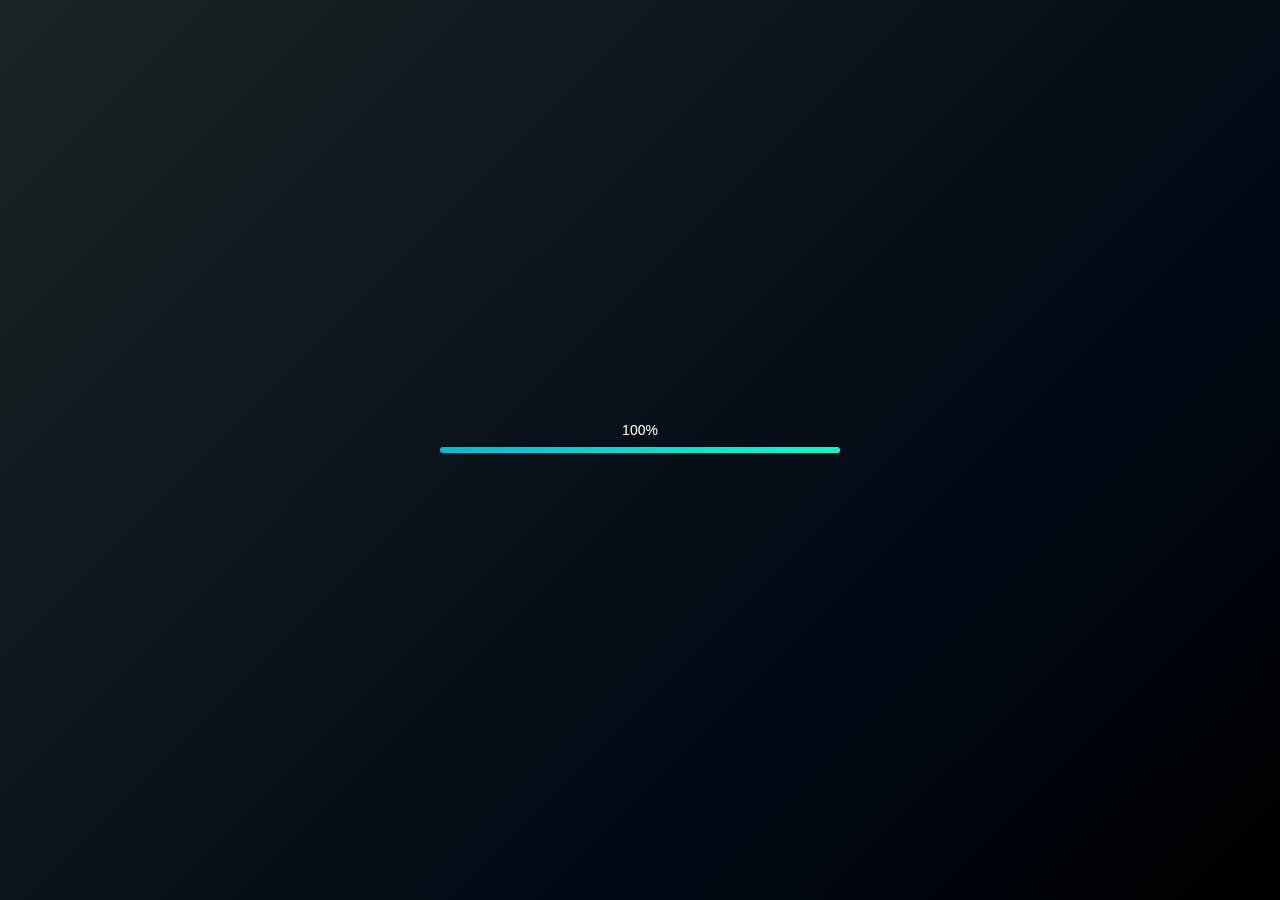
==== market.html @ 661cb415 "Update market.html" ====
<!DOCTYPE html>
<html lang="zh-TW">
<head>
  <meta charset="UTF-8">
  <meta name="viewport" content="width=device-width, initial-scale=1.0">
  <link rel="apple-touch-icon" href="https://cryptologos.cc/logos/baby-doge-coin-babydoge-logo.png">
  <title>BABYDOGE/USDT 即時價格</title>
  <style>
    /* ---------------------------
       原始版面配置與動畫效果
       --------------------------- */
    /* Reset */
    * {
      margin: 0;
      padding: 0;
      box-sizing: border-box;
    }
    /* 背景色系透過 class 控制 */
    body.normal-bg {
      background: linear-gradient(135deg, #001f3f, #000814);
    }
    body.negative-bg {
      background: linear-gradient(135deg, #4a0000, #000814);
    }
    body.overview-bg {
      background: linear-gradient(135deg, #1a2525 0%, #000814 70%, #000 100%);
    }
    body {
      display: flex;
      flex-direction: column;
      align-items: center;
      justify-content: center;
      min-height: 100vh;
      background: linear-gradient(135deg, #1a2525 0%, #000814 70%, #000 100%);
      transition: background 0.5s ease;
      font-family: -apple-system, BlinkMacSystemFont, "Helvetica Neue", Arial, sans-serif;
      color: #fff;
      padding: 20px;
      position: relative;
      overflow: hidden;
    }
    body::before {
      content: "";
      position: absolute;
      top: 50%;
      left: 50%;
      transform: translate(-50%, -50%);
      background-image: url("https://cryptologos.cc/logos/baby-doge-coin-babydoge-logo.png");
      background-repeat: no-repeat;
      background-size: contain;
      width: 200px;
      height: 200px;
      opacity: 0.08;
      z-index: -1;
    }
    /* 進度條 */
    .progress-container {
      position: absolute;
      top: 50%;
      left: 50%;
      transform: translate(-50%, -50%);
      width: 80%;
      max-width: 400px;
      height: 6px;
      background: rgba(255, 255, 255, 0.2);
      border-radius: 3px;
      margin-bottom: 20px;
      z-index: 10;
    }
    .progress-bar {
      height: 100%;
      width: 0%;
      background: linear-gradient(90deg, #00bcd4, #00ffcc);
      border-radius: 3px;
      transition: width 0.3s ease;
    }
    .progress-container p {
      position: absolute;
      top: -25px;
      left: 50%;
      transform: translateX(-50%);
      font-size: 14px;
      color: #fff;
      margin: 0;
      pointer-events: none;
    }
    /* 主資訊區 */
    .main-info {
      width: 90%;
      max-width: 500px;
      background: rgba(0, 0, 0, 0.5);
      border-radius: 10px;
      padding: 20px;
      text-align: center;
      opacity: 0;
      transform: translateY(20px);
      transition: opacity 0.5s ease, transform 0.5s ease;
    }
    .header {
      display: flex;
      align-items: center;
      justify-content: center;
      gap: 10px;
    }
    .header img {
      width: 40px;
      height: 40px;
      cursor: pointer;
      transition: transform 0.6s ease;
    }
    .header span {
      font-size: 18px;
      font-weight: bold;
    }
    .change-box {
      padding: 5px 10px;
      border-radius: 5px;
      font-size: 16px;
      font-weight: bold;
      background: #333;
      text-align: center;
      min-width: 100px;
    }
    .price {
      font-size: 32px;
      font-weight: bold;
      color: #00bcd4;
      margin-top: 10px;
    }
    /* 選單區塊 */
    .profit-selection {
      display: flex;
      gap: 15px;
      margin-top: 20px;
      padding: 10px 20px;
      background: rgba(255, 255, 255, 0.1);
      border-radius: 25px;
      box-shadow: 0 4px 12px rgba(0,0,0,0.2);
      backdrop-filter: blur(10px);
      overflow-x: auto;
      white-space: nowrap;
      cursor: pointer;
      width: 90%;
      max-width: 500px;
      opacity: 0;
      transform: translateY(20px);
      transition: opacity 0.5s ease, transform 0.5s ease;
      scroll-behavior: smooth;
    }
    .profit-selection span {
      padding: 8px 16px;
      border-radius: 20px;
      background: rgba(255, 255, 255, 0.15);
      flex-shrink: 0;
      font-size: 16px;
      font-weight: bold;
      transition: all 0.3s ease;
      display: flex;
      align-items: center;
    }
    .profit-selection span.selected {
      background: linear-gradient(90deg, #00bcd4, #00ffcc);
      color: #000;
      transform: scale(1.05);
    }
    .menu-avatar {
      width: 24px;
      height: 24px;
      border-radius: 50%;
      vertical-align: middle;
      margin-right: 4px;
    }
    .profit-selection span:not(#overviewProfit) {
      font-size: 14px;
    }
    /* 說明區塊 */
    .description-box {
      width: 90%;
      max-width: 500px;
      background: rgba(0, 0, 0, 0.5);
      border-radius: 10px;
      padding: 15px;
      margin-top: 15px;
      text-align: center;
      font-size: 14px;
      line-height: 1.4;
      opacity: 0;
      transform: translateY(20px);
      transition: opacity 0.5s ease, transform 0.5s ease;
      position: relative;
    }
    /* 盈虧詳細資訊區塊 */
    .profit-details-container {
      width: 90%;
      max-width: 500px;
      margin-top: 20px;
      padding: 15px;
      background: rgba(0, 0, 0, 0.5);
      border-radius: 10px;
      box-shadow: 0 2px 8px rgba(0,0,0,0.3);
      cursor: pointer;
      overflow: hidden;
      opacity: 0;
      transform: translateY(20px);
      transition: opacity 0.5s ease, transform 0.5s ease;
      display: flex;
      flex-direction: column;
      justify-content: space-between;
      position: relative;
    }
    .profit-details {
      font-size: 16px;
      font-weight: bold;
      text-align: left;
      opacity: 0;
      transform: translateY(20px);
      transition: opacity 0.5s ease, transform 0.5s ease;
    }
    .profit-details.active {
      opacity: 1;
      transform: translateY(0);
    }
    .profit-details p {
      margin: 8px 0;
      white-space: normal;
    }
    .profit-details .label {
      display: block;
      font-weight: normal;
    }
    .profit-details .value {
      display: block;
      text-align: right;
      font-weight: bold;
      overflow: hidden;
      text-overflow: ellipsis;
    }
    .positive {
      color: #00bcd4;
    }
    .negative {
      color: orangered;
    }
    .usd-rate {
      margin-top: 15px;
      font-size: 12px;
      text-align: center;
      overflow: hidden;
      text-overflow: ellipsis;
      white-space: nowrap;
    }
    /* 總覽專用樣式 */
    .overview-row {
      display: flex;
      align-items: center;
      justify-content: space-between;
      padding: 8px 0;
      border: none;
      cursor: pointer;
      transition: background 0.2s ease;
    }
    .overview-row:hover {
      background: rgba(255, 255, 255, 0.15);
    }
    .overview-row:active {
      background: rgba(255, 255, 255, 0.25);
      box-shadow: 0 2px 4px rgba(0, 0, 0, 0.3);
    }
    .overview-info {
      display: flex;
      align-items: center;
    }
    .overview-avatar {
      width: 30px;
      height: 30px;
      border-radius: 50%;
      margin-right: 10px;
    }
    .overview-name {
      font-weight: bold;
    }
    .overview-unrealized {
      flex: 1;
      text-align: right;
      margin-right: 20px;
      font-family: monospace;
    }
    .overview-profitRate {
      width: 80px;
      height: 30px;
      line-height: 30px;
      text-align: center;
      border-radius: 5px;
      font-weight: bold;
      color: #fff;
      font-size: 14px;
    }
    /* 響應式調整 */
    @media only screen and (max-width: 480px) {
      .header span {
        font-size: 16px;
      }
      .price {
        font-size: 28px;
      }
      .change-box {
        font-size: 14px;
        min-width: 80px;
      }
      .profit-selection span {
        font-size: 14px;
        padding: 6px 12px;
      }
      .profit-details p {
        font-size: 14px;
      }
      .usd-rate {
        font-size: 11px;
      }
      .description-box {
        font-size: 12px;
      }
      /* 手機版將說明區塊內的按鈕固定在左側 */
      #draggable-button {
        right: auto;
        left: -20px;
      }
    }
    /* 可點擊按鈕樣式（取消拖曳功能後，僅保留點擊展開/收起功能） */
    #draggable-button {
      position: absolute;
      right: 470px;
      top: 50%;
      transform: translateY(-50%);
      width: 60px;
      height: 60px;
      border-radius: 50%;
      background-image: url('https://cryptologos.cc/logos/baby-doge-coin-babydoge-logo.png');
      background-size: cover;
      cursor: pointer;
      z-index: 1000;
    }
    /* ---------------------------
       持倉均價計算機相關樣式
       --------------------------- */
    .calculator-container {
      width: 90%;
      max-width: 600px;
      background: rgba(0, 0, 0, 0.5);
      border-radius: 10px;
      padding: 20px;
      text-align: center;
      box-shadow: 0 4px 12px rgba(0, 0, 0, 0.2);
      z-index: 1;
    }
    .calculator-container h1 {
      margin-bottom: 20px;
      font-size: 24px;
      font-weight: bold;
    }
    .input-group {
      display: flex;
      flex-wrap: wrap;
      justify-content: center;
      gap: 5px;
      margin-bottom: 15px;
    }
    .input-group input {
      padding: 8px 10px;
      border: none;
      border-radius: 5px;
      font-size: 16px;
      width: 150px;
    }
    .input-group button {
      padding: 8px 15px;
      border: none;
      border-radius: 5px;
      background: linear-gradient(90deg, #00bcd4, #00ffcc);
      color: #000;
      font-weight: bold;
      cursor: pointer;
      transition: background 0.3s ease;
    }
    .input-group button:hover {
      background: linear-gradient(90deg, #00ffcc, #00bcd4);
    }
    table {
      width: 100%;
      border-collapse: collapse;
      margin-bottom: 15px;
    }
    table th, table td {
      border: 1px solid #ccc;
      padding: 10px;
      text-align: center;
      font-size: 14px;
    }
    table th {
      background-color: rgba(255, 255, 255, 0.2);
    }
    .result {
      font-size: 18px;
      font-weight: bold;
      margin-top: 10px;
    }
  </style>
</head>
<body class="overview-bg">
  <!-- 進度條 -->
  <div class="progress-container" id="progressContainer">
    <div class="progress-bar" id="progressBar"></div>
    <p id="progressText">0%</p>
  </div>
  <!-- 主資訊區 -->
  <div class="main-info" id="mainInfo">
    <div class="header">
      <img src="https://cryptologos.cc/logos/baby-doge-coin-babydoge-logo.png" id="coinImage" alt="BABYDOGE">
      <span>BABYDOGE/USDT</span>
      <div class="change-box" id="change">載入中...</div>
    </div>
    <p class="price" id="price">載入中...</p>
  </div>
  <!-- 盈虧選單 -->
  <div class="profit-selection" id="profitSelection">
    <span id="overviewProfit">All</span>
    <span id="carterProfit"><img src="images/carter.PNG" alt="Carter" class="menu-avatar"> C</span>
    <span id="hannahProfit"><img src="images/hannah.PNG" alt="Hannah" class="menu-avatar"> H</span>
    <span id="ericProfit"><img src="images/eric.PNG" alt="Eric" class="menu-avatar"> E</span>
    <span id="simonProfit"><img src="images/simon.PNG" alt="Simon" class="menu-avatar"> S</span>
    <span id="kevinProfit"><img src="images/kevin.PNG" alt="Kevin" class="menu-avatar"> K</span>
    <span id="arthurProfit"><img src="images/arthur.PNG" alt="Arthur" class="menu-avatar"> A</span>
  </div>
  <!-- 說明區塊（內含 draggable-button） -->
  <div class="description-box" id="descriptionBox">
    <div id="draggable-button"></div>
    <p id="descriptionText"></p>
  </div>
  <!-- 盈虧詳細資訊 -->
  <div class="profit-details-container" id="profitDetailsContainer">
    <div class="profit-details" id="profitDetails">
      <p>
        <span class="label">總持倉量 (BABYDOGE):</span>
        <span class="value" id="totalAmount">-</span>
      </p>
      <p>
        <span class="label">總成本 (TWD):</span>
        <span class="value" id="totalCost">-</span>
      </p>
      <p>
        <span class="label">持倉價值 (TWD):</span>
        <span class="value" id="value">計算中...</span>
      </p>
      <p>
        <span class="label">購入均價 (USD):</span>
        <span class="value" id="avgPrice">計算中...</span>
      </p>
      <p>
        <span class="label">未實現盈虧 (TWD):</span>
        <span class="value" id="unrealized">計算中...</span>
      </p>
      <p>
        <span class="label">盈虧率:</span>
        <span class="value" id="profitRate">計算中...</span>
      </p>
    </div>
    <div class="usd-rate">美元匯率: 1 USD = <span id="usdRateValue"></span> TWD</div>
  </div>
  <!-- 以下 draggable-button 已移入 description-box -->
  <script>
    /* ---------------------------
       原始即時價格與盈虧計算程式碼
       --------------------------- */
    const profitDetails = document.getElementById('profitDetails');
    const originalProfitDetailsHTML = profitDetails.innerHTML;
    const profitDetailsContainer = document.getElementById('profitDetailsContainer');
    const originalContainerHeight = profitDetailsContainer.clientHeight;
    const avatars = {
      carter: "images/carter.PNG",
      hannah: "images/hannah.PNG",
      eric: "images/eric.PNG",
      simon: "images/simon.PNG",
      kevin: "images/kevin.PNG",
      arthur: "images/arthur.PNG"
    };
    const profiles = {
      carter: { totalCost: 3300000, totalAmount: 60288043538396.18 },
      hannah: { totalCost: 20000, totalAmount: 404682914593.395 },
      eric: { totalCost: 10706, totalAmount: 190170442010 },
      simon: { totalCost: 160000, totalAmount: 2109963930000 },
      kevin: { totalCost: 830000, totalAmount: 17647300000000 },
      arthur: { totalCost: 50000, totalAmount: 1060338590000 }
    };
    const profilesOrder = ["carter", "hannah", "eric", "simon", "kevin", "arthur"];
    const explanations = {
      carter: "Carter的盈虧數據,依據其成本及持倉量計算。",
      hannah: "Hannah的盈虧數據,依據其成本及持倉量計算。",
      eric: "Eric的盈虧數據,依據其投資及持倉量計算。",
      simon: "Simon的盈虧數據,依據其成本及持倉量計算。",
      kevin: "Kevin的盈虧數據,依據其成本及持倉量計算。",
      arthur: "Arthur的盈虧數據,依據其成本及持倉量計算。"
    };
    let overviewPreviousValues = {};
    let lastPrice = null;
    let oneDayAgoPrice = null;
    let exchangeRate = 0;
    let activeProfile = 'overview';
    let isOverlayOpen = false; // 追蹤黑色區塊是否展開
    let overlay = null; // 儲存黑色區塊元素
    // DOM 元素
    const elements = {
      price: document.getElementById('price'),
      change: document.getElementById('change'),
      progressBar: document.getElementById('progressBar'),
      progressContainer: document.getElementById('progressContainer'),
      progressText: document.getElementById('progressText'),
      mainInfo: document.getElementById('mainInfo'),
      profitSelection: document.getElementById('profitSelection'),
      overviewProfit: document.getElementById('overviewProfit'),
      carterProfit: document.getElementById('carterProfit'),
      hannahProfit: document.getElementById('hannahProfit'),
      ericProfit: document.getElementById('ericProfit'),
      simonProfit: document.getElementById('simonProfit'),
      kevinProfit: document.getElementById('kevinProfit'),
      arthurProfit: document.getElementById('arthurProfit'),
      usdRateValue: document.getElementById('usdRateValue'),
      descriptionBox: document.getElementById('descriptionBox'),
      descriptionText: document.getElementById('descriptionText'),
      coinImage: document.getElementById('coinImage')
    };
    // 數值動畫函數
    function animateValue(element, start, end, duration, formatter) {
      const startTime = performance.now();
      const update = () => {
        const now = performance.now();
        const progress = Math.min((now - startTime) / duration, 1);
        element.textContent = formatter(start + (end - start) * progress);
        if (progress < 1) requestAnimationFrame(update);
      };
      requestAnimationFrame(update);
    }
    // 新增：數字壓縮格式函式，若數值小於1且小數點後連續0超過1個，則以 0.0{N}後續數字 格式顯示
function compressNumber(num, precision) {
  let s = num.toFixed(precision);

  // 輔助函數：若有小數點則移除尾端多餘的 0，並在小數點成為末字元時移除它
  function removeTrailingZeros(str) {
    if (str.indexOf('.') !== -1) {
      str = str.replace(/0+$/, ''); // 移除小數點後尾端的 0
      str = str.replace(/\.$/, ''); // 若小數點成為最後一個字元則移除
    }
    return str;
  }

  if (num < 1) {
    let parts = s.split('.');
    let intPart = parts[0]; // 例如 "0"
    let fracPart = parts[1];

    // 如果小數部分開頭有超過一個 0 的話
    let match = fracPart.match(/^(0+)/);
    if (match && match[0].length > 3) {
      let zeroCount = match[0].length;
      let remainder = fracPart.slice(zeroCount);
      remainder = removeTrailingZeros(remainder); // 移除 remainder 末尾多餘的 0
      if (remainder === '') {
        // 如果 remainder 處理後為空，則只保留前導 0 的特殊格式
        return intPart + ".0{" + zeroCount + "}";
      }
      return removeTrailingZeros(intPart + ".0{" + zeroCount + "}" + remainder);
    }
  }
  // 對其他數字直接移除尾端多餘的 0
  return removeTrailingZeros(s);
}

    // 新增：數字轉換成短縮格式
    // 當數值達到 1e3, 1e6, 1e9, 1e12 時，分別以 K、M、B、T 簡寫顯示
    function formatQuantity(num) {
      if (num >= 1e12) {
        let val = num / 1e12;
        return (val % 1 === 0 ? val.toFixed(0) : val.toFixed(2)) + 'T';
      } else if (num >= 1e9) {
        let val = num / 1e9;
        return (val % 1 === 0 ? val.toFixed(0) : val.toFixed(2)) + 'B';
      } else if (num >= 1e6) {
        let val = num / 1e6;
        return (val % 1 === 0 ? val.toFixed(0) : val.toFixed(2)) + 'M';
      } else if (num >= 1e3) {
        let val = num / 1e3;
        return (val % 1 === 0 ? val.toFixed(0) : val.toFixed(2)) + 'K';
      }
      return num.toFixed(2);
    }
    // 選單置中
    function centerMenuItem(el) {
      elements.profitSelection.scrollLeft = el.offsetLeft - elements.profitSelection.clientWidth / 2 + el.clientWidth / 2;
    }
    // 切換模式
    function switchMode(newMode) {
      const isOverviewSwitch = (activeProfile === 'overview') !== (newMode === 'overview');
      if (isOverviewSwitch) {
        profitDetails.style.transition = "opacity 0.3s ease";
        profitDetails.style.opacity = 0;
        setTimeout(() => {
          activeProfile = newMode;
          updateProfile(newMode, lastPrice);
          profitDetails.style.opacity = 1;
        }, 300);
      } else {
        activeProfile = newMode;
        updateProfile(newMode, lastPrice);
      }
      elements.profitSelection.querySelectorAll('span').forEach(span => span.classList.remove("selected"));
      document.getElementById(newMode + "Profit").classList.add("selected");
      centerMenuItem(document.getElementById(newMode + "Profit"));
    }
    // 更新盈虧資料
    function updateProfile(profileKey, currentPrice) {
      profitDetailsContainer.style.height = `${originalContainerHeight}px`;
      if (profileKey === 'overview') {
        document.body.className = 'overview-bg';
        const rows = profitDetails.querySelectorAll('.overview-row');
        const sortedProfiles = profilesOrder.map(key => {
          const profile = profiles[key];
          const valueTWD = profile.totalAmount * currentPrice * exchangeRate;
          const unrealizedTWD = valueTWD - profile.totalCost;
          return { key, unrealizedTWD, profitRate: (unrealizedTWD / profile.totalCost) * 100 };
        }).sort((a, b) => b.profitRate - a.profitRate);
        if (rows.length) {
          rows.forEach(row => {
            const key = row.dataset.key;
            const profile = profiles[key];
            const valueTWD = profile.totalAmount * currentPrice * exchangeRate;
            const unrealizedTWD = valueTWD - profile.totalCost;
            const profitRate = (unrealizedTWD / profile.totalCost) * 100;
            const prev = overviewPreviousValues[key] || { unrealized: unrealizedTWD, profitRate };
            animateValue(row.querySelector('.overview-unrealized'), prev.unrealized, unrealizedTWD, 500, v => (v >= 0 ? "+" : "") + v.toFixed(0));
            animateValue(row.querySelector('.overview-profitRate'), prev.profitRate, profitRate, 500, v => v.toFixed(2) + "%");
            row.querySelector('.overview-unrealized').style.color = unrealizedTWD >= 0 ? "#00bcd4" : "orangered";
            row.querySelector('.overview-profitRate').style.background = profitRate >= 0 ? "linear-gradient(90deg, #00bcd4, #00ffcc)" : "linear-gradient(90deg, #ff4500, #ff0000)";
            overviewPreviousValues[key] = { unrealized: unrealizedTWD, profitRate };
          });
        } else {
          profitDetails.innerHTML = sortedProfiles.map(({ key }) => {
            const profile = profiles[key];
            const valueTWD = profile.totalAmount * currentPrice * exchangeRate;
            const unrealizedTWD = valueTWD - profile.totalCost;
            const profitRate = (unrealizedTWD / profile.totalCost) * 100;
            overviewPreviousValues[key] = { unrealized: unrealizedTWD, profitRate };
            return `
              <div class="overview-row" data-key="${key}" onclick="switchMode('${key}')">
                <div class="overview-info">
                  <img class="overview-avatar" src="${avatars[key]}" alt="${key}">
                  <span class="overview-name">${key.charAt(0).toUpperCase() + key.slice(1)}</span>
                </div>
                <span class="overview-unrealized" style="color: ${unrealizedTWD >= 0 ? "#00bcd4" : "orangered"}">${unrealizedTWD >= 0 ? "+" : ""}${unrealizedTWD.toFixed(0)}</span>
                <span class="overview-profitRate" style="background: ${profitRate >= 0 ? "linear-gradient(90deg, #00bcd4, #00ffcc)" : "linear-gradient(90deg, #ff4500, #ff0000)"}">${profitRate.toFixed(2)}%</span>
              </div>
            `;
          }).join('');
        }
        elements.descriptionText.textContent = "顯示所有人員的盈虧狀態（按盈虧率排序）";
        return;
      }
      document.body.className = 'normal-bg';
      if (!profitDetails.querySelector('#totalAmount')) profitDetails.innerHTML = originalProfitDetailsHTML;
      const profile = profiles[profileKey];
      const valueTWD = profile.totalAmount * currentPrice * exchangeRate;
      const avgPriceUSD = profile.totalCost / exchangeRate / profile.totalAmount;
      const unrealizedTWD = valueTWD - profile.totalCost;
      const profitRate = (unrealizedTWD / profile.totalCost) * 100;
      const els = {
        totalAmount: document.getElementById('totalAmount'),
        totalCost: document.getElementById('totalCost'),
        value: document.getElementById('value'),
        avgPrice: document.getElementById('avgPrice'),
        unrealized: document.getElementById('unrealized'),
        profitRate: document.getElementById('profitRate')
      };
      elements.descriptionText.textContent = explanations[profileKey];
      document.body.className = profitRate >= 0 ? 'normal-bg' : 'negative-bg';
      animateValue(els.totalAmount, parseFloat(els.totalAmount.textContent.replace(/,/g, '')) || 0, profile.totalAmount, 500, v => v.toLocaleString());
      animateValue(els.totalCost, parseFloat(els.totalCost.textContent.replace(/,/g, '')) || 0, profile.totalCost, 500, v => v.toLocaleString());
      animateValue(els.value, parseFloat(els.value.textContent.replace(/,/g, '')) || 0, valueTWD, 500, v => v.toFixed(2));
      // 若需要壓縮顯示，也可利用 compressNumber，此處以原始 toFixed(13) 顯示
      animateValue(els.avgPrice, parseFloat(els.avgPrice.textContent.replace(/,/g, '')) || 0, avgPriceUSD, 500, v => v.toFixed(13));
      animateValue(els.unrealized, parseFloat(els.unrealized.textContent.replace(/[^\d.-]/g, '')) || 0, unrealizedTWD, 500, v => (v >= 0 ? "+" : "") + v.toFixed(0));
      animateValue(els.profitRate, parseFloat(els.profitRate.textContent.replace(/%/g, '')) || 0, profitRate, 500, v => v.toFixed(2) + "%");
      els.unrealized.className = `value ${unrealizedTWD >= 0 ? "positive" : "negative"}`;
      els.profitRate.className = `value ${profitRate >= 0 ? "positive" : "negative"}`;
    }
    // 獲取歷史價格與匯率
    async function fetchOneDayAgoPrice() {
      try {
        const response = await fetch('https://api.binance.com/api/v3/klines?symbol=1MBABYDOGEUSDT&interval=1d&limit=2');
        const data = await response.json();
        if (data[0]) oneDayAgoPrice = parseFloat(data[0][4]) / 1000000;
      } catch (error) {
        console.error("獲取歷史價格失敗:", error);
      }
    }
    async function fetchExchangeRate() {
      try {
        const response = await fetch('https://open.er-api.com/v6/latest/USD');
        const data = await response.json();
        if (data?.rates?.TWD) {
          exchangeRate = data.rates.TWD;
          elements.usdRateValue.textContent = exchangeRate;
        }
      } catch (error) {
        console.error("取得匯率失敗:", error);
      }
    }
    // 更新進度條
    function updateProgressBar(progress) {
      elements.progressBar.style.width = `${progress}%`;
      elements.progressText.textContent = `${progress}%`;
    }
    // WebSocket 連線
    function connectWebSocket() {
      const ws = new WebSocket('wss://stream.binance.com:9443/ws/1mbabydogeusdt@ticker');
      let progress = 0;
      const interval = setInterval(() => {
        updateProgressBar(++progress);
        if (progress >= 100) {
          clearInterval(interval);
          setTimeout(() => {
            elements.progressContainer.style.display = "none";
            elements.mainInfo.style.opacity = "1";
            elements.mainInfo.style.transform = "translateY(0)";
            elements.profitSelection.style.opacity = "1";
            elements.profitSelection.style.transform = "translateY(0)";
            elements.descriptionBox.style.opacity = "1";
            elements.descriptionBox.style.transform = "translateY(0)";
            profitDetailsContainer.style.opacity = "1";
            profitDetailsContainer.style.transform = "translateY(0)";
            setTimeout(() => profitDetails.classList.add("active"), 300);
          }, 500);
        }
      }, 5);
      ws.onmessage = event => {
        const data = JSON.parse(event.data);
        if (!data.c) return;
        const newPrice = parseFloat(data.c) / 1000000;
        if (lastPrice !== null) animateValue(elements.price, lastPrice, newPrice, 500, v => v.toFixed(13));
        else elements.price.textContent = newPrice.toFixed(13);
        elements.price.style.color = lastPrice !== null && newPrice < lastPrice ? "orangered" : "#00bcd4";
        if (oneDayAgoPrice !== null) {
          const change = ((newPrice - oneDayAgoPrice) / oneDayAgoPrice) * 100;
          animateValue(elements.change, parseFloat(elements.change.textContent.replace(/[^\d.-]/g, '')) || 0, change, 500, v => (v >= 0 ? "+" : "-") + Math.abs(v).toFixed(2) + "%");
          elements.change.style.backgroundImage = change >= 0 ? "linear-gradient(90deg, #00bcd4, #00ffcc)" : "linear-gradient(90deg, #ff4500, #ff0000)";
        }
        lastPrice = newPrice;
        updateProfile(activeProfile, newPrice);
      };
    }
    // 事件監聽
    ['overview', 'carter', 'hannah', 'eric', 'simon', 'kevin', 'arthur'].forEach(mode => {
      elements[mode + 'Profit'].addEventListener("click", () => switchMode(mode));
    });
    elements.mainInfo.addEventListener("click", () => switchMode('overview'));
    let swipeStartX = 0, isSwiping = false;
    profitDetailsContainer.addEventListener("mousedown", e => { swipeStartX = e.clientX; isSwiping = false; });
    profitDetailsContainer.addEventListener("mousemove", e => { if (!isSwiping && Math.abs(e.clientX - swipeStartX) > 5) isSwiping = true; });
    profitDetailsContainer.addEventListener("mouseup", e => {
      if (!isSwiping) return;
      const deltaX = e.clientX - swipeStartX;
      if (Math.abs(deltaX) <= 50) return;
      const currentIndex = profilesOrder.indexOf(activeProfile);
      if (deltaX < 0 && currentIndex < profilesOrder.length - 1) switchMode(profilesOrder[currentIndex + 1]);
      else if (deltaX > 0 && currentIndex > 0) switchMode(profilesOrder[currentIndex - 1]);
    });
    let rotationAngle = 0;
    elements.coinImage.addEventListener("click", () => {
      rotationAngle += 360;
      elements.coinImage.style.transform = `rotate(${rotationAngle}deg)`;
    });
    // ---------------------------
    // 點擊按鈕展開/收起計算機功能（取消拖曳功能）
    // ---------------------------
    const draggableButton = document.getElementById('draggable-button');
    draggableButton.addEventListener('click', (e) => {
      if (!isOverlayOpen) {
        overlay = document.createElement('div');
        overlay.style.position = 'fixed';
        overlay.style.top = '0';
        overlay.style.left = '0';
        overlay.style.width = '100%';
        overlay.style.height = '100%';
        overlay.style.backgroundColor = 'rgba(0, 0, 0, 0.8)';
        overlay.style.zIndex = '999';
        overlay.style.opacity = '0';
        overlay.style.transition = 'opacity 0.5s ease';
        overlay.style.display = 'flex';
        overlay.style.alignItems = 'center';
        overlay.style.justifyContent = 'center';
        overlay.innerHTML = `
          <div class="calculator-container">
            <h1>持倉均價計算</h1>
            <div class="input-group">
              <input type="number" id="calcPrice" step="0.01" placeholder="進場價格 (USD)">
              <input type="number" id="calcCost" step="0.01" placeholder="成本價 (TWD)">
              <button onclick="addPositionCalc()">加入計算</button>
              <button onclick="removeLastPositionCalc()">刪除上筆</button>
            </div>
            <table id="positionTableCalc">
              <thead>
                <tr>
                  <th>項</th>
                  <th>進場價格</th>
                  <th>數量</th>
                  <th>成本</th>
                </tr>
              </thead>
              <tbody></tbody>
            </table>
            <div class="result" id="resultCalc"></div>
          </div>
        `;
        // 點擊 overlay（但非內部計算機容器）時關閉 overlay
        overlay.addEventListener('click', (e) => {
          if (e.target === overlay) {
            overlay.style.opacity = '0';
            setTimeout(() => {
              if (overlay && overlay.parentNode) {
                overlay.parentNode.removeChild(overlay);
              }
              overlay = null;
              isOverlayOpen = false;
            }, 500);
          }
        });
        document.body.appendChild(overlay);
        const buttonRect = draggableButton.getBoundingClientRect();
        const centerX = buttonRect.left + buttonRect.width / 2;
        const centerY = buttonRect.top + buttonRect.height / 2;
        overlay.style.clipPath = `circle(0% at ${centerX}px ${centerY}px)`;
        setTimeout(() => {
          overlay.style.clipPath = `circle(150% at ${centerX}px ${centerY}px)`;
          overlay.style.opacity = '1';
        }, 10);
        isOverlayOpen = true;
      } else {
        if (overlay) {
          overlay.style.opacity = '0';
          setTimeout(() => {
            if (overlay && overlay.parentNode) {
              overlay.parentNode.removeChild(overlay);
            }
            overlay = null;
            isOverlayOpen = false;
          }, 500);
        }
      }
    });
    // ---------------------------
    // 持倉均價計算機的功能
    // ---------------------------
    const calcPositions = [];
    function addPositionCalc() {
      if (exchangeRate === 0) {
        alert('正在獲取匯率，請稍後再試。');
        return;
      }
      const price = parseFloat(document.getElementById('calcPrice').value);
      const costTWD = parseFloat(document.getElementById('calcCost').value);
      if (isNaN(price) || isNaN(costTWD) || price <= 0 || costTWD <= 0) {
        alert("請輸入正確的進場價格與成本價！");
        return;
      }
      const costUSD = costTWD / exchangeRate;
      const quantity = costUSD / price;
      calcPositions.push({ price, costTWD, quantity });
      updateTableCalc();
      calculateAverageCalc();
      document.getElementById('calcPrice').value = '';
      document.getElementById('calcCost').value = '';
    }
    function updateTableCalc() {
      const tbody = document.querySelector('#positionTableCalc tbody');
      tbody.innerHTML = '';
      calcPositions.forEach((pos, index) => {
        const tr = document.createElement('tr');
        // 使用 compressNumber 將進場價格做壓縮顯示（若有連續 0 的情況）
        tr.innerHTML = `
          <td>${index + 1}</td>
          <td>${compressNumber(pos.price, 15)}</td>
          <td>${formatQuantity(pos.quantity)}</td>
          <td>${formatQuantity(pos.costTWD)}</td>
        `;
        tbody.appendChild(tr);
      });
    }
    function calculateAverageCalc() {
      if (calcPositions.length === 0) {
        document.getElementById('resultCalc').innerText = '';
        return;
      }
      let totalCostUSD = 0;
      let totalQuantity = 0;
      calcPositions.forEach(pos => {
        const costUSD = pos.costTWD / exchangeRate;
        totalCostUSD += costUSD;
        totalQuantity += pos.quantity;
      });
      const averagePrice = totalCostUSD / totalQuantity;
      // 利用 compressNumber 將持倉均價格式化顯示
      document.getElementById('resultCalc').innerText = `持倉均價：${compressNumber(averagePrice, 15)} USD`;
    }
    function removeLastPositionCalc() {
      if (calcPositions.length > 0) {
        calcPositions.pop();
        updateTableCalc();
        calculateAverageCalc();
      } else {
        alert("沒有持倉數據可刪除！");
      }
    }
    // ---------------------------
    // 初始化
    // ---------------------------
    elements.overviewProfit.classList.add("selected");
    centerMenuItem(elements.overviewProfit);
    (async () => {
      await fetchExchangeRate();
      await fetchOneDayAgoPrice();
      connectWebSocket();
    })();
  </script>
</body>
</html>
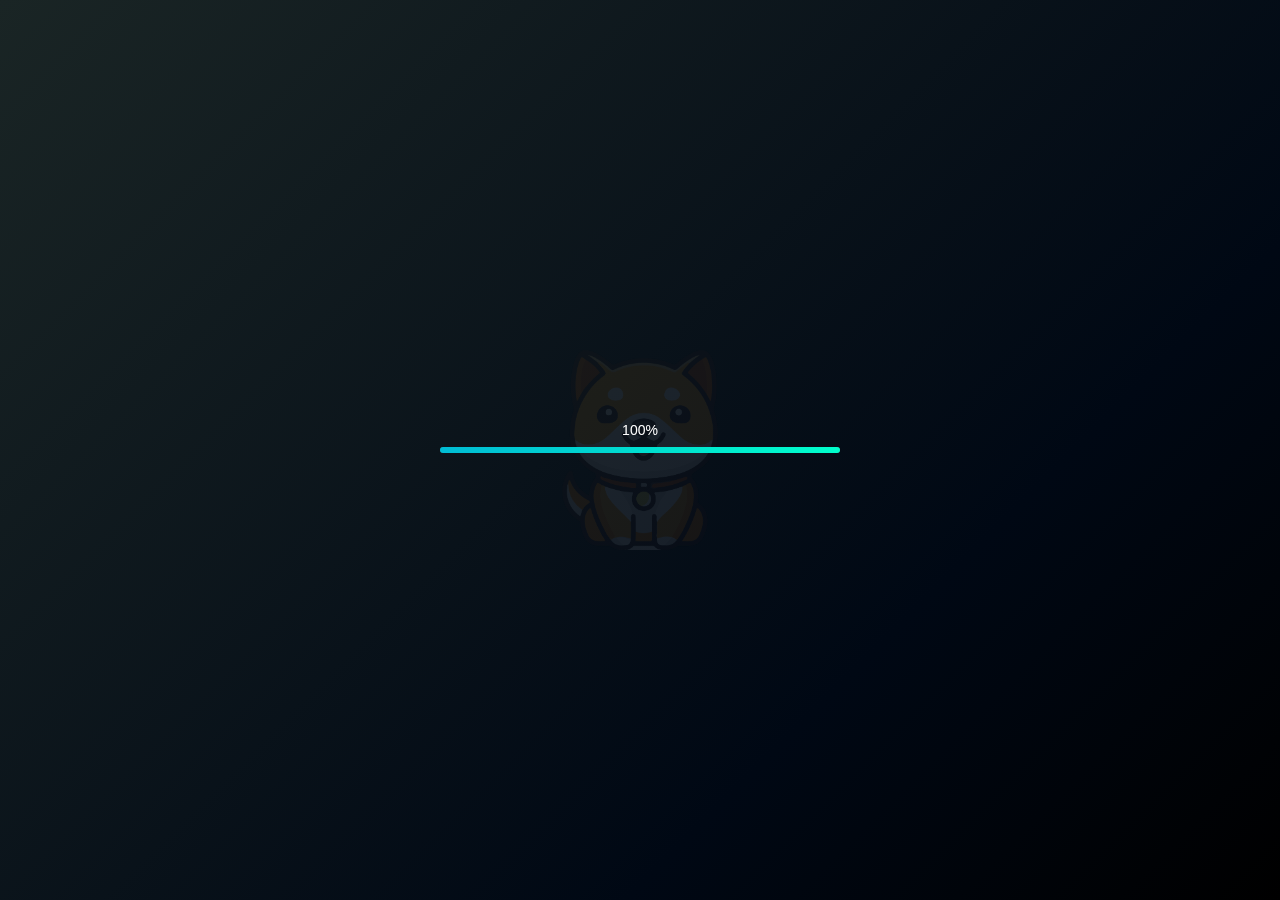
==== commit 3bc97e40: "Update market.html" ====
--- a/market.html
+++ b/market.html
@@ -2,13 +2,16 @@
 <html lang="zh-TW">
 <head>
   <meta charset="UTF-8">
-  <meta name="viewport" content="width=device-width, initial-scale=1.0">
-  <link rel="apple-touch-icon" href="https://cryptologos.cc/logos/baby-doge-coin-babydoge-logo.png">
+  <!-- 全螢幕顯示（iOS） -->
+  <meta name="apple-mobile-web-app-capable" content="yes">
+  <meta name="apple-mobile-web-app-status-bar-style" content="black-translucent">
+  <meta name="theme-color" content="#000000">
+  <!-- 禁止縮放 -->
+  <meta name="viewport" content="width=device-width, initial-scale=1, maximum-scale=1, user-scalable=no">
+  <link rel="apple-touch-icon" href="images/my-babydoge.png">
+  <link rel="manifest" href="manifest.json">
   <title>BABYDOGE/USDT 即時價格</title>
   <style>
-    /* ---------------------------
-       原始版面配置與動畫效果
-       --------------------------- */
     /* Reset */
     * {
       margin: 0;
@@ -45,7 +48,7 @@
       top: 50%;
       left: 50%;
       transform: translate(-50%, -50%);
-      background-image: url("https://cryptologos.cc/logos/baby-doge-coin-babydoge-logo.png");
+      background-image: url("images/my-babydoge.png");
       background-repeat: no-repeat;
       background-size: contain;
       width: 200px;
@@ -320,13 +323,12 @@
       .description-box {
         font-size: 12px;
       }
-      /* 手機版將說明區塊內的按鈕固定在左側 */
       #draggable-button {
         right: auto;
         left: -20px;
       }
     }
-    /* 可點擊按鈕樣式（取消拖曳功能後，僅保留點擊展開/收起功能） */
+    /* 可點擊按鈕樣式 */
     #draggable-button {
       position: absolute;
       right: 470px;
@@ -340,9 +342,7 @@
       cursor: pointer;
       z-index: 1000;
     }
-    /* ---------------------------
-       持倉均價計算機相關樣式
-       --------------------------- */
+    /* 持倉均價計算機相關樣式 */
     .calculator-container {
       width: 90%;
       max-width: 600px;
@@ -415,7 +415,7 @@
   <!-- 主資訊區 -->
   <div class="main-info" id="mainInfo">
     <div class="header">
-      <img src="https://cryptologos.cc/logos/baby-doge-coin-babydoge-logo.png" id="coinImage" alt="BABYDOGE">
+      <img src="images/my-babydoge.png" id="coinImage" alt="BABYDOGE">
       <span>BABYDOGE/USDT</span>
       <div class="change-box" id="change">載入中...</div>
     </div>
@@ -431,7 +431,7 @@
     <span id="kevinProfit"><img src="images/kevin.PNG" alt="Kevin" class="menu-avatar"> K</span>
     <span id="arthurProfit"><img src="images/arthur.PNG" alt="Arthur" class="menu-avatar"> A</span>
   </div>
-  <!-- 說明區塊（內含 draggable-button） -->
+  <!-- 說明區塊（內含按鈕） -->
   <div class="description-box" id="descriptionBox">
     <div id="draggable-button"></div>
     <p id="descriptionText"></p>
@@ -466,11 +466,7 @@
     </div>
     <div class="usd-rate">美元匯率: 1 USD = <span id="usdRateValue"></span> TWD</div>
   </div>
-  <!-- 以下 draggable-button 已移入 description-box -->
   <script>
-    /* ---------------------------
-       原始即時價格與盈虧計算程式碼
-       --------------------------- */
     const profitDetails = document.getElementById('profitDetails');
     const originalProfitDetailsHTML = profitDetails.innerHTML;
     const profitDetailsContainer = document.getElementById('profitDetailsContainer');
@@ -484,9 +480,9 @@
       arthur: "images/arthur.PNG"
     };
     const profiles = {
-      carter: { totalCost: 3300000, totalAmount: 60288043538396.18 },
+      carter: { totalCost: 3300000, totalAmount: 59288043538396.18 },
       hannah: { totalCost: 20000, totalAmount: 404682914593.395 },
-      eric: { totalCost: 10706, totalAmount: 190170442010 },
+      eric: { totalCost: 69706, totalAmount: 1543761560000 },
       simon: { totalCost: 160000, totalAmount: 2109963930000 },
       kevin: { totalCost: 830000, totalAmount: 17647300000000 },
       arthur: { totalCost: 50000, totalAmount: 1060338590000 }
@@ -505,9 +501,10 @@
     let oneDayAgoPrice = null;
     let exchangeRate = 0;
     let activeProfile = 'overview';
-    let isOverlayOpen = false; // 追蹤黑色區塊是否展開
-    let overlay = null; // 儲存黑色區塊元素
-    // DOM 元素
+    let isOverlayOpen = false;
+    let overlay = null;
+    let ws;
+
     const elements = {
       price: document.getElementById('price'),
       change: document.getElementById('change'),
@@ -528,7 +525,7 @@
       descriptionText: document.getElementById('descriptionText'),
       coinImage: document.getElementById('coinImage')
     };
-    // 數值動畫函數
+
     function animateValue(element, start, end, duration, formatter) {
       const startTime = performance.now();
       const update = () => {
@@ -539,43 +536,34 @@
       };
       requestAnimationFrame(update);
     }
-    // 新增：數字壓縮格式函式，若數值小於1且小數點後連續0超過1個，則以 0.0{N}後續數字 格式顯示
-function compressNumber(num, precision) {
-  let s = num.toFixed(precision);
-
-  // 輔助函數：若有小數點則移除尾端多餘的 0，並在小數點成為末字元時移除它
-  function removeTrailingZeros(str) {
-    if (str.indexOf('.') !== -1) {
-      str = str.replace(/0+$/, ''); // 移除小數點後尾端的 0
-      str = str.replace(/\.$/, ''); // 若小數點成為最後一個字元則移除
-    }
-    return str;
-  }
-
-  if (num < 1) {
-    let parts = s.split('.');
-    let intPart = parts[0]; // 例如 "0"
-    let fracPart = parts[1];
-
-    // 如果小數部分開頭有超過一個 0 的話
-    let match = fracPart.match(/^(0+)/);
-    if (match && match[0].length > 3) {
-      let zeroCount = match[0].length;
-      let remainder = fracPart.slice(zeroCount);
-      remainder = removeTrailingZeros(remainder); // 移除 remainder 末尾多餘的 0
-      if (remainder === '') {
-        // 如果 remainder 處理後為空，則只保留前導 0 的特殊格式
-        return intPart + ".0{" + zeroCount + "}";
-      }
-      return removeTrailingZeros(intPart + ".0{" + zeroCount + "}" + remainder);
-    }
-  }
-  // 對其他數字直接移除尾端多餘的 0
-  return removeTrailingZeros(s);
-}
-
-    // 新增：數字轉換成短縮格式
-    // 當數值達到 1e3, 1e6, 1e9, 1e12 時，分別以 K、M、B、T 簡寫顯示
+
+    function compressNumber(num, precision) {
+      let s = num.toFixed(precision);
+      function removeTrailingZeros(str) {
+        if (str.indexOf('.') !== -1) {
+          str = str.replace(/0+$/, '');
+          str = str.replace(/\.$/, '');
+        }
+        return str;
+      }
+      if (num < 1) {
+        let parts = s.split('.');
+        let intPart = parts[0];
+        let fracPart = parts[1];
+        let match = fracPart.match(/^(0+)/);
+        if (match && match[0].length > 3) {
+          let zeroCount = match[0].length;
+          let remainder = fracPart.slice(zeroCount);
+          remainder = removeTrailingZeros(remainder);
+          if (remainder === '') {
+            return intPart + ".0{" + zeroCount + "}";
+          }
+          return removeTrailingZeros(intPart + ".0{" + zeroCount + "}" + remainder);
+        }
+      }
+      return removeTrailingZeros(s);
+    }
+
     function formatQuantity(num) {
       if (num >= 1e12) {
         let val = num / 1e12;
@@ -592,11 +580,11 @@
       }
       return num.toFixed(2);
     }
-    // 選單置中
+
     function centerMenuItem(el) {
       elements.profitSelection.scrollLeft = el.offsetLeft - elements.profitSelection.clientWidth / 2 + el.clientWidth / 2;
     }
-    // 切換模式
+
     function switchMode(newMode) {
       const isOverviewSwitch = (activeProfile === 'overview') !== (newMode === 'overview');
       if (isOverviewSwitch) {
@@ -615,7 +603,7 @@
       document.getElementById(newMode + "Profit").classList.add("selected");
       centerMenuItem(document.getElementById(newMode + "Profit"));
     }
-    // 更新盈虧資料
+
     function updateProfile(profileKey, currentPrice) {
       profitDetailsContainer.style.height = `${originalContainerHeight}px`;
       if (profileKey === 'overview') {
@@ -683,14 +671,13 @@
       animateValue(els.totalAmount, parseFloat(els.totalAmount.textContent.replace(/,/g, '')) || 0, profile.totalAmount, 500, v => v.toLocaleString());
       animateValue(els.totalCost, parseFloat(els.totalCost.textContent.replace(/,/g, '')) || 0, profile.totalCost, 500, v => v.toLocaleString());
       animateValue(els.value, parseFloat(els.value.textContent.replace(/,/g, '')) || 0, valueTWD, 500, v => v.toFixed(2));
-      // 若需要壓縮顯示，也可利用 compressNumber，此處以原始 toFixed(13) 顯示
       animateValue(els.avgPrice, parseFloat(els.avgPrice.textContent.replace(/,/g, '')) || 0, avgPriceUSD, 500, v => v.toFixed(13));
       animateValue(els.unrealized, parseFloat(els.unrealized.textContent.replace(/[^\d.-]/g, '')) || 0, unrealizedTWD, 500, v => (v >= 0 ? "+" : "") + v.toFixed(0));
       animateValue(els.profitRate, parseFloat(els.profitRate.textContent.replace(/%/g, '')) || 0, profitRate, 500, v => v.toFixed(2) + "%");
       els.unrealized.className = `value ${unrealizedTWD >= 0 ? "positive" : "negative"}`;
       els.profitRate.className = `value ${profitRate >= 0 ? "positive" : "negative"}`;
     }
-    // 獲取歷史價格與匯率
+
     async function fetchOneDayAgoPrice() {
       try {
         const response = await fetch('https://api.binance.com/api/v3/klines?symbol=1MBABYDOGEUSDT&interval=1d&limit=2');
@@ -700,6 +687,7 @@
         console.error("獲取歷史價格失敗:", error);
       }
     }
+
     async function fetchExchangeRate() {
       try {
         const response = await fetch('https://open.er-api.com/v6/latest/USD');
@@ -712,33 +700,15 @@
         console.error("取得匯率失敗:", error);
       }
     }
-    // 更新進度條
+
     function updateProgressBar(progress) {
       elements.progressBar.style.width = `${progress}%`;
       elements.progressText.textContent = `${progress}%`;
     }
-    // WebSocket 連線
+
     function connectWebSocket() {
-      const ws = new WebSocket('wss://stream.binance.com:9443/ws/1mbabydogeusdt@ticker');
-      let progress = 0;
-      const interval = setInterval(() => {
-        updateProgressBar(++progress);
-        if (progress >= 100) {
-          clearInterval(interval);
-          setTimeout(() => {
-            elements.progressContainer.style.display = "none";
-            elements.mainInfo.style.opacity = "1";
-            elements.mainInfo.style.transform = "translateY(0)";
-            elements.profitSelection.style.opacity = "1";
-            elements.profitSelection.style.transform = "translateY(0)";
-            elements.descriptionBox.style.opacity = "1";
-            elements.descriptionBox.style.transform = "translateY(0)";
-            profitDetailsContainer.style.opacity = "1";
-            profitDetailsContainer.style.transform = "translateY(0)";
-            setTimeout(() => profitDetails.classList.add("active"), 300);
-          }, 500);
-        }
-      }, 5);
+      ws = new WebSocket('wss://stream.binance.com:9443/ws/1mbabydogeusdt@ticker');
+      ws.onopen = () => console.log('WebSocket 連線已建立');
       ws.onmessage = event => {
         const data = JSON.parse(event.data);
         if (!data.c) return;
@@ -754,8 +724,21 @@
         lastPrice = newPrice;
         updateProfile(activeProfile, newPrice);
       };
-    }
-    // 事件監聽
+      ws.onclose = () => {
+        console.log('WebSocket 連線已關閉');
+        setTimeout(connectWebSocket, 1000);
+      };
+      ws.onerror = error => console.error('WebSocket 錯誤:', error);
+    }
+
+    document.addEventListener('visibilitychange', () => {
+      if (document.visibilityState === 'visible') {
+        if (ws.readyState !== WebSocket.OPEN) connectWebSocket();
+      } else {
+        if (ws.readyState === WebSocket.OPEN) ws.close();
+      }
+    });
+
     ['overview', 'carter', 'hannah', 'eric', 'simon', 'kevin', 'arthur'].forEach(mode => {
       elements[mode + 'Profit'].addEventListener("click", () => switchMode(mode));
     });
@@ -776,25 +759,17 @@
       rotationAngle += 360;
       elements.coinImage.style.transform = `rotate(${rotationAngle}deg)`;
     });
-    // ---------------------------
-    // 點擊按鈕展開/收起計算機功能（取消拖曳功能）
-    // ---------------------------
+
     const draggableButton = document.getElementById('draggable-button');
     draggableButton.addEventListener('click', (e) => {
       if (!isOverlayOpen) {
         overlay = document.createElement('div');
-        overlay.style.position = 'fixed';
-        overlay.style.top = '0';
-        overlay.style.left = '0';
-        overlay.style.width = '100%';
-        overlay.style.height = '100%';
-        overlay.style.backgroundColor = 'rgba(0, 0, 0, 0.8)';
-        overlay.style.zIndex = '999';
-        overlay.style.opacity = '0';
-        overlay.style.transition = 'opacity 0.5s ease';
-        overlay.style.display = 'flex';
-        overlay.style.alignItems = 'center';
-        overlay.style.justifyContent = 'center';
+        overlay.style.cssText = `
+          position: fixed; top: 0; left: 0; width: 100%; height: 100%;
+          background-color: rgba(0, 0, 0, 0.8); z-index: 999; opacity: 0;
+          transition: opacity 0.5s ease; display: flex; align-items: center;
+          justify-content: center;
+        `;
         overlay.innerHTML = `
           <div class="calculator-container">
             <h1>持倉均價計算</h1>
@@ -818,17 +793,10 @@
             <div class="result" id="resultCalc"></div>
           </div>
         `;
-        // 點擊 overlay（但非內部計算機容器）時關閉 overlay
         overlay.addEventListener('click', (e) => {
           if (e.target === overlay) {
             overlay.style.opacity = '0';
-            setTimeout(() => {
-              if (overlay && overlay.parentNode) {
-                overlay.parentNode.removeChild(overlay);
-              }
-              overlay = null;
-              isOverlayOpen = false;
-            }, 500);
+            setTimeout(() => { if (overlay && overlay.parentNode) overlay.parentNode.removeChild(overlay); overlay = null; isOverlayOpen = false; }, 500);
           }
         });
         document.body.appendChild(overlay);
@@ -844,31 +812,17 @@
       } else {
         if (overlay) {
           overlay.style.opacity = '0';
-          setTimeout(() => {
-            if (overlay && overlay.parentNode) {
-              overlay.parentNode.removeChild(overlay);
-            }
-            overlay = null;
-            isOverlayOpen = false;
-          }, 500);
+          setTimeout(() => { if (overlay && overlay.parentNode) overlay.parentNode.removeChild(overlay); overlay = null; isOverlayOpen = false; }, 500);
         }
       }
     });
-    // ---------------------------
-    // 持倉均價計算機的功能
-    // ---------------------------
+
     const calcPositions = [];
     function addPositionCalc() {
-      if (exchangeRate === 0) {
-        alert('正在獲取匯率，請稍後再試。');
-        return;
-      }
+      if (exchangeRate === 0) { alert('正在獲取匯率，請稍後再試。'); return; }
       const price = parseFloat(document.getElementById('calcPrice').value);
       const costTWD = parseFloat(document.getElementById('calcCost').value);
-      if (isNaN(price) || isNaN(costTWD) || price <= 0 || costTWD <= 0) {
-        alert("請輸入正確的進場價格與成本價！");
-        return;
-      }
+      if (isNaN(price) || isNaN(costTWD) || price <= 0 || costTWD <= 0) { alert("請輸入正確的進場價格與成本價！"); return; }
       const costUSD = costTWD / exchangeRate;
       const quantity = costUSD / price;
       calcPositions.push({ price, costTWD, quantity });
@@ -882,7 +836,6 @@
       tbody.innerHTML = '';
       calcPositions.forEach((pos, index) => {
         const tr = document.createElement('tr');
-        // 使用 compressNumber 將進場價格做壓縮顯示（若有連續 0 的情況）
         tr.innerHTML = `
           <td>${index + 1}</td>
           <td>${compressNumber(pos.price, 15)}</td>
@@ -893,19 +846,14 @@
       });
     }
     function calculateAverageCalc() {
-      if (calcPositions.length === 0) {
-        document.getElementById('resultCalc').innerText = '';
-        return;
-      }
-      let totalCostUSD = 0;
-      let totalQuantity = 0;
+      if (calcPositions.length === 0) { document.getElementById('resultCalc').innerText = ''; return; }
+      let totalCostUSD = 0, totalQuantity = 0;
       calcPositions.forEach(pos => {
         const costUSD = pos.costTWD / exchangeRate;
         totalCostUSD += costUSD;
         totalQuantity += pos.quantity;
       });
       const averagePrice = totalCostUSD / totalQuantity;
-      // 利用 compressNumber 將持倉均價格式化顯示
       document.getElementById('resultCalc').innerText = `持倉均價：${compressNumber(averagePrice, 15)} USD`;
     }
     function removeLastPositionCalc() {
@@ -917,15 +865,32 @@
         alert("沒有持倉數據可刪除！");
       }
     }
-    // ---------------------------
-    // 初始化
-    // ---------------------------
+
     elements.overviewProfit.classList.add("selected");
     centerMenuItem(elements.overviewProfit);
     (async () => {
       await fetchExchangeRate();
       await fetchOneDayAgoPrice();
       connectWebSocket();
+      let progress = 0;
+      const interval = setInterval(() => {
+        updateProgressBar(++progress);
+        if (progress >= 100) {
+          clearInterval(interval);
+          setTimeout(() => {
+            elements.progressContainer.style.display = "none";
+            elements.mainInfo.style.opacity = "1";
+            elements.mainInfo.style.transform = "translateY(0)";
+            elements.profitSelection.style.opacity = "1";
+            elements.profitSelection.style.transform = "translateY(0)";
+            elements.descriptionBox.style.opacity = "1";
+            elements.descriptionBox.style.transform = "translateY(0)";
+            profitDetailsContainer.style.opacity = "1";
+            profitDetailsContainer.style.transform = "translateY(0)";
+            setTimeout(() => profitDetails.classList.add("active"), 300);
+          }, 500);
+        }
+      }, 5);
     })();
   </script>
 </body>
